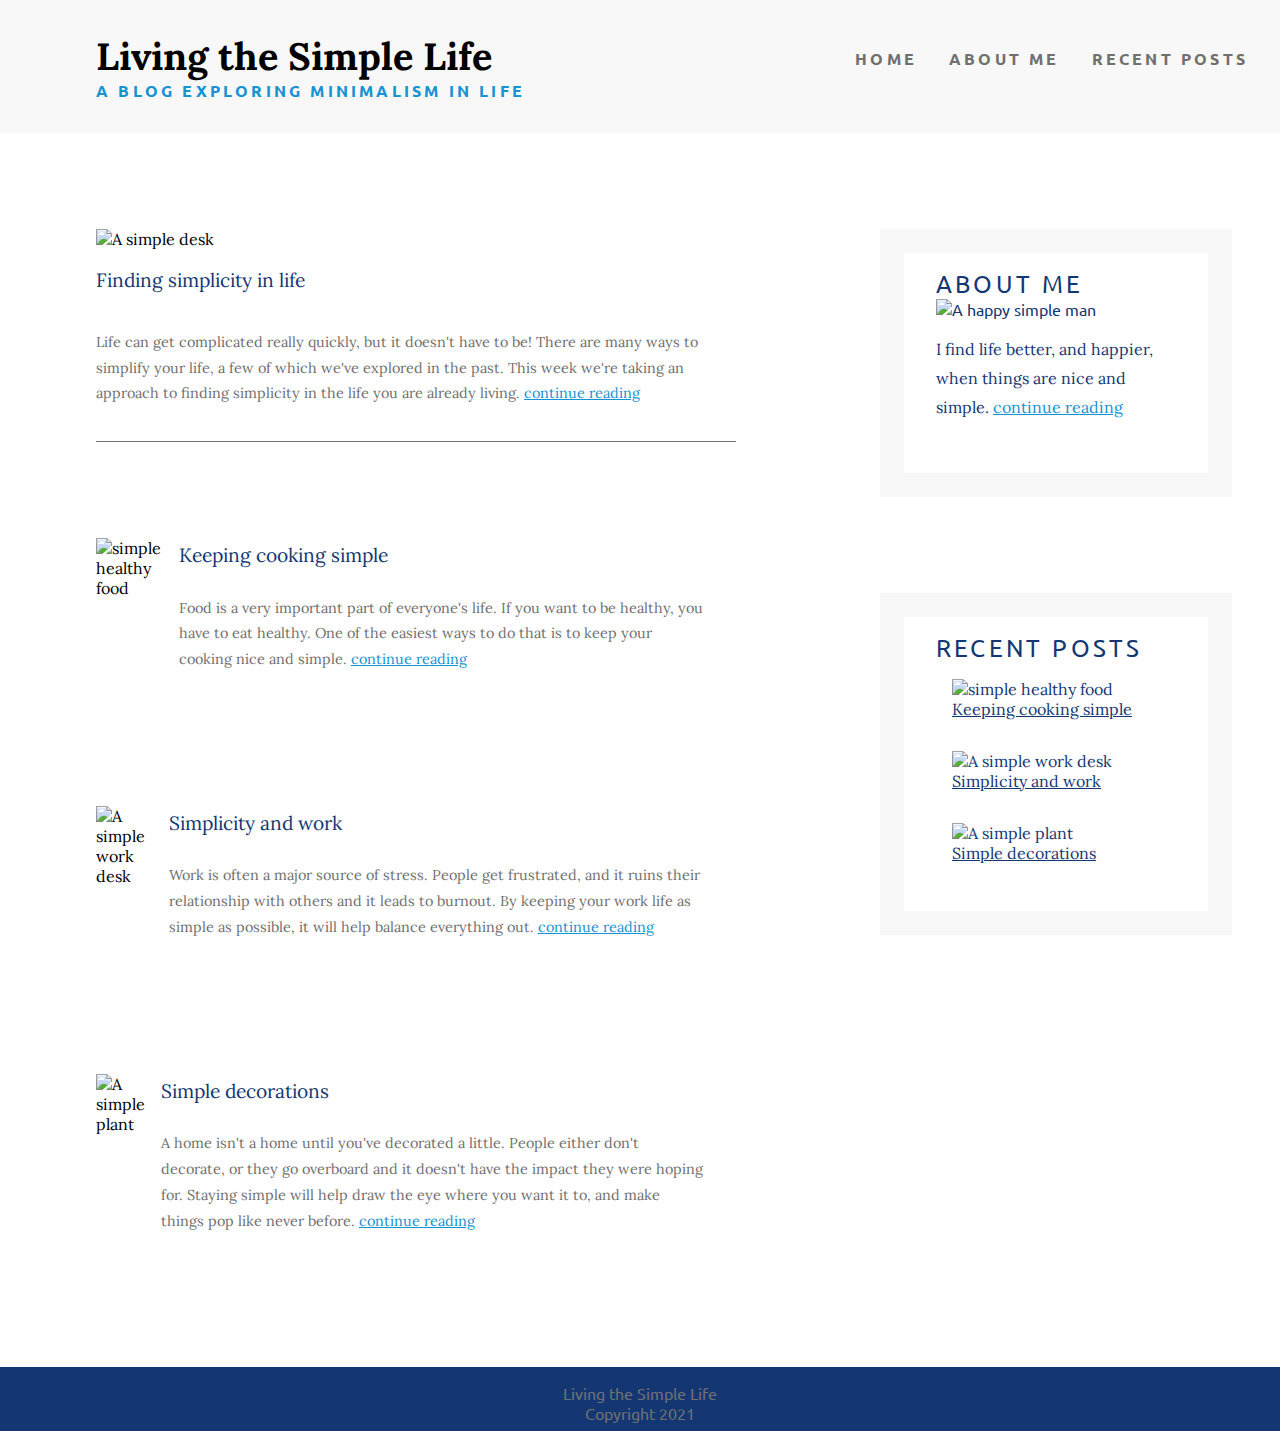
==== index.html @ 55fd1b82 "add decorations page" ====
<!DOCTYPE html>
<html>
    <head lang="en">
        <title>Living the Simple Life</title>
        <link href="./stylesheet.css" rel="stylesheet">
        <meta charset="UTF-8" />

        <style>
            @import url('https://fonts.googleapis.com/css2?family=Lora&family=Ubuntu:wght@700&display=swap');
            @import url('https://fonts.googleapis.com/css2?family=Lora&family=Ubuntu:wght@700&display=swap');
         </style>

    </head>
</html>
<body> 
    <header>
      <div class="container container-nav">
          <div class="site-title">
        <h1>Living the Simple Life</h1>
         <p class="subtitle"><strong>A BLOG EXPLORING MINIMALISM IN LIFE</strong></p>
      </div> <!--close site-title-->
       
        <nav>
           <ul>
             <li><a href="/Users/casvalkyriespicer/Documents/GitHub/simple-life-layout/index.html"><strong>HOME</strong></a></li>
             <li><a href="/Users/casvalkyriespicer/Documents/GitHub/simple-life-layout/about-me.html"><strong>ABOUT ME</strong></a></li>
             <li><a href="/Users/casvalkyriespicer/Documents/GitHub/simple-life-layout/recent-posts.html"><strong>RECENT POSTS</strong></a></li>
           </ul>
         </nav>  
       </div> <!--close container container-nav-->
    </header>

    <div class="large-container">
       <div class="inner-container"> 
        <div class="hero">
            <div class="heroImg">
               <img src="/Users/casvalkyriespicer/Documents/GitHub/simple-life-layout/images/simpledesk.jpg" alt="A simple desk">
            </div> 
                <div class="heroText">
                   <p class="blogTitleHero">Finding simplicity in life</p>
                   <p class="innerHeroText">Life can get complicated really quickly, but it doesn't have to be! 
                               There are many ways to simplify your life, a few of which we've explored in the past. 
                               This week we're taking an approach to finding simplicity in the life you are already living. <a href="/Users/casvalkyriespicer/Documents/GitHub/simple-life-layout/Finding-Simplicity-In-Life.html">continue reading</a></p>
                </div><!--close heroText-->
        </div><!--close hero-->

        <div class="blogsSection">
            <div class="subsection">
                <div class="innerBlogImg">
                   <img src="/Users/casvalkyriespicer/Documents/GitHub/simple-life-layout/images/simplefood.jpg" alt="simple healthy food">
                </div><!--close innerBlogImg-->
                <div class="innerBlogText">
                     <p class="blogTitle">Keeping cooking simple</p>
                     <p class="text">Food is a very important part of everyone's life.
                                     If you want to be healthy, you have to eat healthy.
                                     One of the easiest ways to do that is to keep your cooking nice and simple. <a href="/Users/casvalkyriespicer/Documents/GitHub/simple-life-layout/Keeping-Cooking-Simple.html">continue reading</a></p>
                </div><!--close innerBlogText-->
            </div><!--close subsection-->

             <div class="subsection">
                <div class="innerBlogImg">
                   <img src="/Users/casvalkyriespicer/Documents/GitHub/simple-life-layout/images/simplework.jpg" alt="A simple work desk">
                </div><!--close innerBlogImg-->
                <div class="innerBlogText">
                   <p class="blogTitle">Simplicity and work</p>
                   <p class="text">Work is often a major source of stress. 
                                   People get frustrated, and it ruins their relationship with others and it leads to burnout. 
                                   By keeping your work life as simple as possible, it will help balance everything out. <a href="/Users/casvalkyriespicer/Documents/GitHub/simple-life-layout/Simplicity-And-Work.html">continue reading</a></p>
                </div><!--close innerBlogText-->
            </div><!--close subsection-->

            <div class="subsection">
                 <div class="innerBlogImg">
                    <img src="/Users/casvalkyriespicer/Documents/GitHub/simple-life-layout/images/simpleplant.jpg" alt="A simple plant">
                </div><!--close innerBlogImg-->
                <div class="innerBlogText">
                    <p class="blogTitle">Simple decorations</p>
                    <p class="text">A home isn't a home until you've decorated a little. 
                                    People either don't decorate, or they go overboard and it doesn't have the impact they were hoping for. 
                                    Staying simple will help draw the eye where you want it to, and make things pop like never before. <a href="/Users/casvalkyriespicer/Documents/GitHub/simple-life-layout/Simple-Decorations.html">continue reading</a></p>
                </div><!--close innerBlogText-->
            </div><!--close subsection-->

          </div><!--close blogsSection-->
        </div><!--close inner-container-->     

         <div class="main-sidebar">
             <div class="sidebarChild">
                <p class="thumbNails">ABOUT ME</p>
                <img src="/Users/casvalkyriespicer/Documents/GitHub/simple-life-layout/images/simpleman.jpg" alt="A happy simple man">
                <p class="aboutMeText">I find life better, and happier, when things are nice and simple. <a href="/Users/casvalkyriespicer/Documents/GitHub/simple-life-layout/about-me.html">continue reading</a></p>
            </div><!--close sidebarChild-->
             <div class="sidebarChild">
                <p class="thumbNails">RECENT POSTS</p>

                <div class="thumbnailPostSections">
                    <img src="/Users/casvalkyriespicer/Documents/GitHub/simple-life-layout/images/simplefood.jpg" alt="simple healthy food">
                    <p class="thumbnailBlogTitle"><a href="/Users/casvalkyriespicer/Documents/GitHub/simple-life-layout/Keeping-Cooking-Simple.html">Keeping cooking simple</a></p>
                </div><!--close thumbnailPostSections-->

                <div class="thumbnailPostSections">
                    <img src="/Users/casvalkyriespicer/Documents/GitHub/simple-life-layout/images/simplework.jpg" alt="A simple work desk">
                    <p class="thumbnailBlogTitle"><a href="/Users/casvalkyriespicer/Documents/GitHub/simple-life-layout/Simplicity-And-Work.html">Simplicity and work</a></p>
                </div><!--close thumbnailPostSections-->

                <div class="thumbnailPostSections">
                    <img src="/Users/casvalkyriespicer/Documents/GitHub/simple-life-layout/images/simpleplant.jpg" alt="A simple plant">
                    <p class="thumbnailBlogTitle"><a href="/Users/casvalkyriespicer/Documents/GitHub/simple-life-layout/Simple-Decorations.html">Simple decorations</a></p>
                </div><!--close thumbnailPostSections-->

             </div><!--close sidebarChild-->
         </div><!--close main-sidebar-->
    </div><!--close large container-->
    <footer>
        <p>Living the Simple Life</br>
        Copyright 2021</p>
    </footer>
</body>
---- stylesheet.css ----
:root {
    --white: #f8f8f8;
    --grey: #707070;
    --light-grey: #EBEBEB;
    --blue: #1792D2;
    --navy: #143774;
    --ff-primary: 'Lora', serif;
    --ff-secondary: 'Ubuntu', sans-serif;
}

body {
    font-family: var(--ff-primary);
    margin: 0;
    background-color: white;
}

/* HEADER with Nav BAR */

header {
    padding: 2em 0;
    background-color: var(--white);
}

.container {
   /*border: 2px magenta solid;*/
   width: 90%;
   max-width: 100rem;
   /*margin: 0 auto; this centered our container div!*/
}

.container-nav {
   /*border: 2px magenta solid;  this allowed me to see the border of the container container-nav div so I could center the content */
   display: flex;
   justify-content: space-between; 
   margin-left: 6em;
}

h1 {
    font-size: 2.375rem;
    margin: 0;
    text-align: left;
}

.subtitle {
    font-family: var(--ff-secondary);
    text-align: left;
    letter-spacing: .2rem;
}

nav li {
    /*color: var(--grey);
    font-size: 1rem;
    font-size: .75rem; 
    width: auto;*/
    margin-left: 2em;
    font-family: var(--ff-secondary);
    letter-spacing: .2rem;
    text-align: right;
    /*border: 2px magenta solid;*/
    margin-left: 2em;
    margin-right: 0;
}


a {
    color: var(--grey);
}

nav a {
    text-decoration: none;
    padding: .25em 0;
    font-weight: 700;
}

nav a:hover,
nav a:focus {
    /*background-color: #FFDEAC;*/
    transition: all .9s ease;
    /*border-radius: .2rem;*/
    border-bottom: 1px solid #707070;
    /*opacity: rgba(255, 222, 172, 0.6); this didn't work after removing background color. why? */
}

.current-page {
   border-bottom: 1px solid #707070;
}

.current-page:hover {
   background-color: var(--white);
}

nav ul {
    /*border: 2px magenta solid;*/
    list-style: none;
    display: flex;
    flex-direction: row;
    padding: 0;
    justify-content: center;
}

/* BLOG BODY STYLING */

.title {
    color: var(--navy);
}

p {
    color: var(--blue);
    margin: 0;
}

.blogTitle {
    /*border: 2px magenta solid;*/
    color: var(--navy);
    font-size: 1.2rem;
    text-align: left;
    padding: 0 1em 1.2em 0em;
    margin-top: 0;
}

.blogTitleHero {
    padding: 0 1em 1.2em 0;
    margin-left: 0;
    text-align: left;
    color: var(--navy);
    font-size: 1.2rem;
}

.text {
    color: var(--grey);
    font-size: .9rem;
    margin-top: 0;
}

.innerHeroText {
    margin-left: 0;
    text-align: left;
    font-size: .9rem;
    color: var(--grey);
    font-size: .9rem;
}

img {
    width: 100%;
    height: auto;
}

.large-container {
    /*border: 2px magenta solid;*/
    display: flex;
    background-color: white;
}

.thumbNails,
.sidebarChild {
    color: var(--navy);
    font-family: var(--ff-secondary);  
}

.thumbNails {
    font-size: 1.5rem;
    letter-spacing: .2rem;
}

.sidebarChild {
    /*border: 2px magenta solid;*/
    border: 1.5em solid var(--white);
    padding: 1em 2em 2em 2em;
    margin-top: 6em;

}

.inner-container,
.hero,
.subsection {
    /*border: 2px magenta solid;*/
    padding: 3em;
}

.heroText {
    border-bottom: 1px solid var(--grey);
}

.innerBlogText {
    margin-left: 1em;
}

.aboutMeText {
    /*border: 2px magenta solid;*/
    font-family: var(--ff-primary);
    color: var(--navy);
    padding: 1em 1em 1.2em 0;
    line-height: 1.8;
}

.blogsSection {
    display: flex;
    flex-direction: column;
}

.subsection {
    display: flex;
    flex-direction: row;
}

.innerBlogText,
.text {
    /*border: 2px magenta solid;*/
    text-align: left;
    padding: 0 1em 1.2em 0em;
    /*width: 30em;*/
    margin-top: 0;
    line-height: 1.8;
}

.text a,
.innerHeroText a,
.aboutMeText a {
    color: var(--blue);
}

.heroText {
    /*border: 2px magenta solid;*/
    text-align: left;
    padding: 1.2em 1em 1.2em 0;
}

.sidebarChild {
    /*border: 2px magenta solid;*/
    width: 15em;
}

.thumbnailPostSections {
    /*border: 2px magenta solid;*/
    padding: 1em;
    font-family: var(--ff-primary);
    color: var(--navy);
    border-bottom: var(--grey);
}

.thumbnailBlogTitle a {
    font-family: var(--ff-primary);
    color: var(--navy);
}

.main-sidebar {
    padding: 0 3em 3em 3em;
}

/* ABOUT ME SECTION STYLING */

.blueSubtitle {
    color: var(--blue);
    font-family: var(--primary);
    font-size: 1rem;
}

.innerHeroText strong {
    font-family: var(--ff-secondary);
}

.large-container-blog {
    display: flex;
}

.heroImgAboutMe,
.heroImgWithClock,
.heroImgCooking,
.heroImgWork,
.heroImgDecorations {
    object-fit: cover;
    width: 100%;
    max-height: 850px;
}

.innerHeroText,
.blueSubtitle {
    margin: 1em 0 1em 0;
    line-height: 1.8;
}

footer p {
    background-color: var(--navy);
    color: var(--grey);
    font-family: var(--ff-secondary);
    height: 2em;
    padding: 1em;
    text-align: center;

}

/* media queries */

@media (max-width: 700px) {
   
    .container {
        margin: 0 auto;
    }

   .container-nav {
       flex-direction: column;
       
   }
   
   header {
       text-align: center;
   }

   h1,
   .subtitle {
       text-align: center;
   }
   
   nav ul {
       flex-direction: column;
   }
   
   nav li {
       margin: .5em 0;  
       text-align: center;   
   }

   .large-container {
       flex-direction: column;
   }

   .main-sidebar,
   .sidebarChild {
       margin: 0 auto;
   }

   .subsection {
    flex-direction: column;
   }

   .large-container-blog {
       flex-direction: column;
   }
}
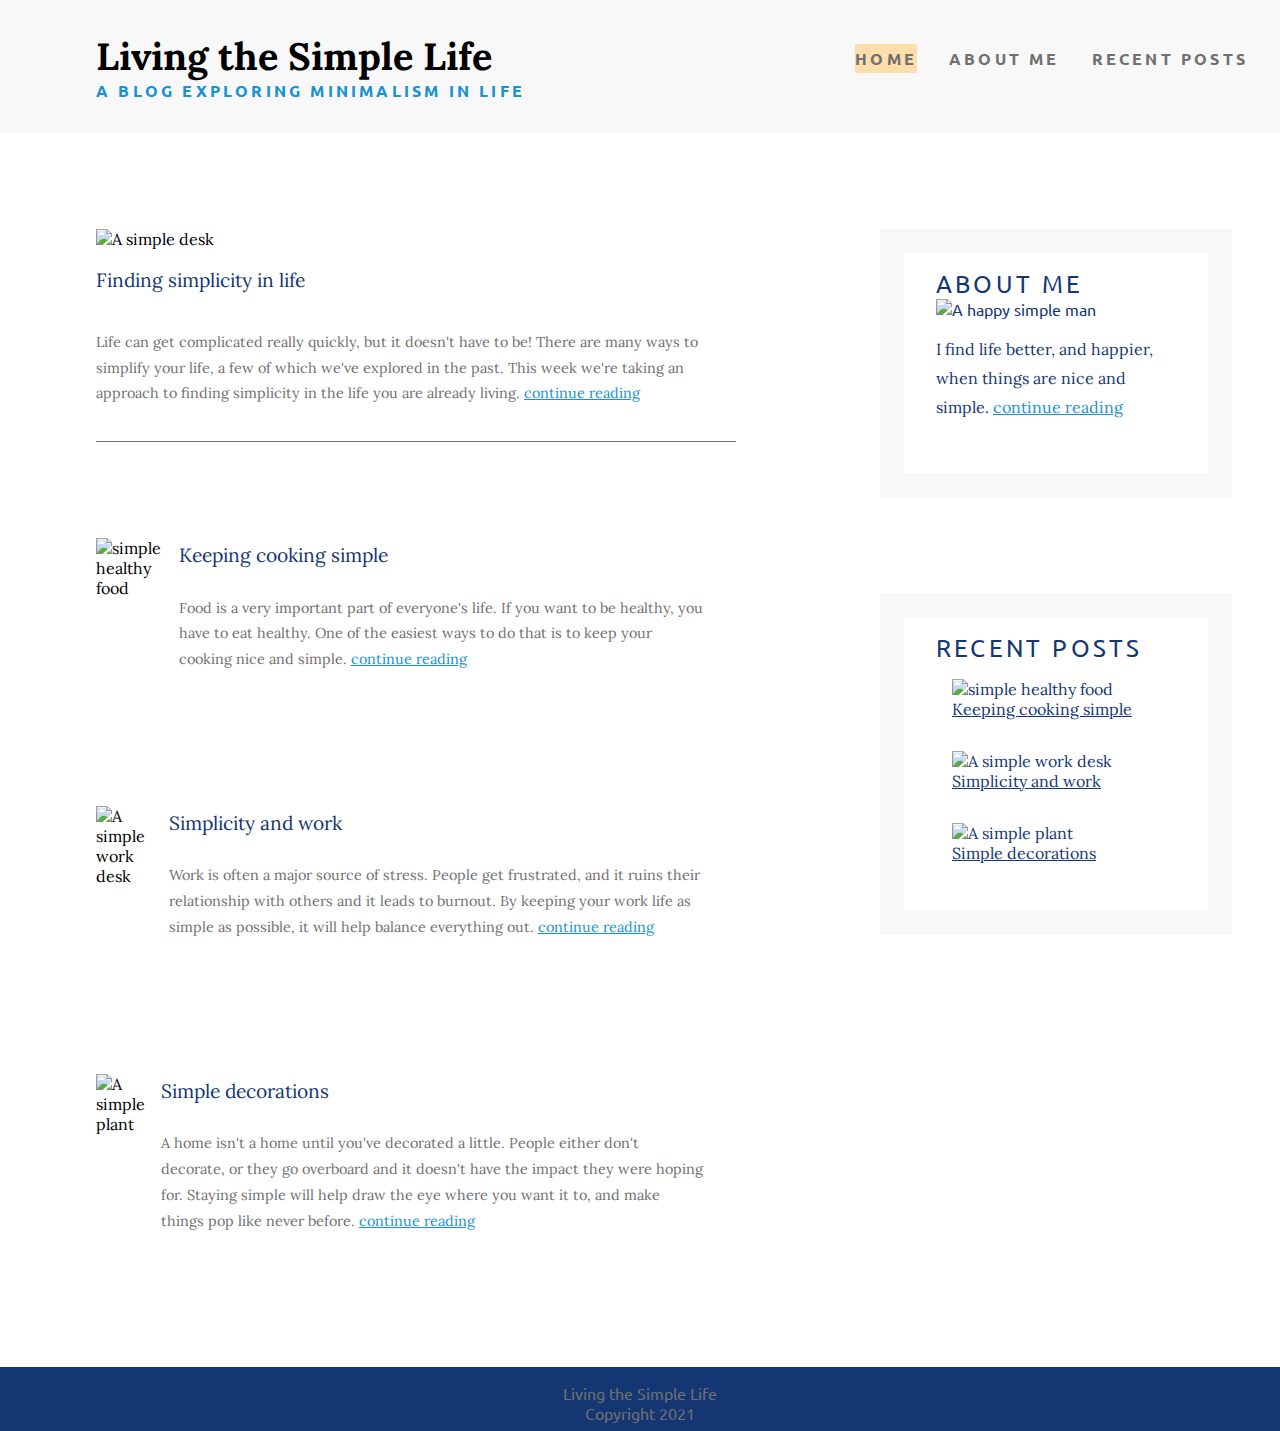
==== commit 82b9a21c: "adding JS" ====
--- a/index.html
+++ b/index.html
@@ -20,11 +20,11 @@
          <p class="subtitle"><strong>A BLOG EXPLORING MINIMALISM IN LIFE</strong></p>
       </div> <!--close site-title-->
        
-        <nav>
+        <nav id="navbar">
            <ul>
-             <li><a href="/Users/casvalkyriespicer/Documents/GitHub/simple-life-layout/index.html"><strong>HOME</strong></a></li>
-             <li><a href="/Users/casvalkyriespicer/Documents/GitHub/simple-life-layout/about-me.html"><strong>ABOUT ME</strong></a></li>
-             <li><a href="/Users/casvalkyriespicer/Documents/GitHub/simple-life-layout/recent-posts.html"><strong>RECENT POSTS</strong></a></li>
+            <li id="home-selector"><a href="/Users/casvalkyriespicer/Documents/GitHub/simple-life-layout/index.html" class="active"><strong>HOME</strong></a></li>
+            <li id="about-me-selector"><a href="/Users/casvalkyriespicer/Documents/GitHub/simple-life-layout/about-me.html"><strong>ABOUT ME</strong></a></li>
+            <li id="recent-posts-selector"><a href="/Users/casvalkyriespicer/Documents/GitHub/simple-life-layout/recent-posts.html"><strong>RECENT POSTS</strong></a></li>
            </ul>
          </nav>  
        </div> <!--close container container-nav-->
@@ -115,4 +115,6 @@
         <p>Living the Simple Life</br>
         Copyright 2021</p>
     </footer>
+
+    <script src="/Users/casvalkyriespicer/Documents/GitHub/simple-life-layout/index.js"></script>
 </body>--- a/stylesheet.css
+++ b/stylesheet.css
@@ -82,14 +82,15 @@
     /*opacity: rgba(255, 222, 172, 0.6); this didn't work after removing background color. why? */
 }
 
-.current-page {
-   border-bottom: 1px solid #707070;
-}
-
-.current-page:hover {
-   background-color: var(--white);
-}
-
+/*.current-page {
+   /*border-bottom: 1px solid #707070;
+   background-color: red;
+}
+*/
+
+.active {
+    background-color: #FFDEAC;
+}
 nav ul {
     /*border: 2px magenta solid;*/
     list-style: none;
@@ -248,7 +249,7 @@
     padding: 0 3em 3em 3em;
 }
 
-/* ABOUT ME SECTION STYLING */
+/* ABOUT ME AND BLOG SECTION STYLING */
 
 .blueSubtitle {
     color: var(--blue);
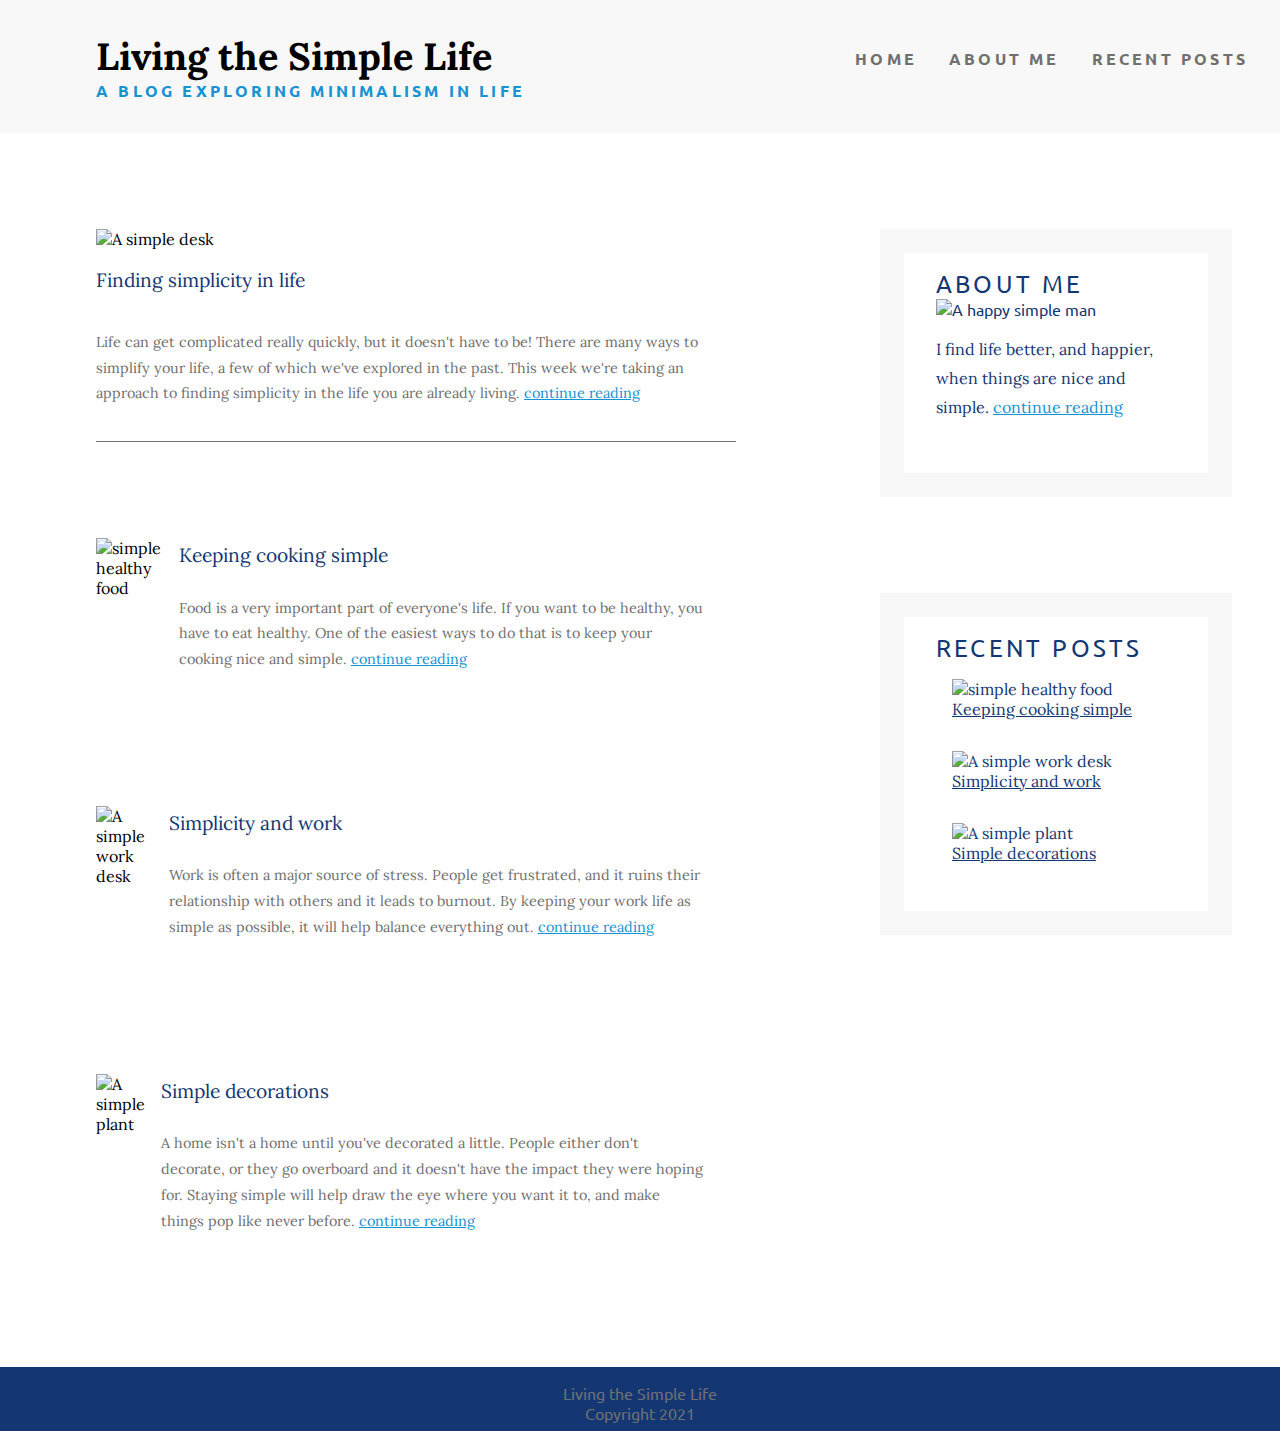
==== commit 504cb35e: "Update index.html" ====
--- a/index.html
+++ b/index.html
@@ -22,7 +22,7 @@
        
         <nav id="navbar">
            <ul>
-            <li id="home-selector"><a href="/Users/casvalkyriespicer/Documents/GitHub/simple-life-layout/index.html" class="active"><strong>HOME</strong></a></li>
+            <li id="home-selector"><a href="/Users/casvalkyriespicer/Documents/GitHub/simple-life-layout/index.html"><strong>HOME</strong></a></li>
             <li id="about-me-selector"><a href="/Users/casvalkyriespicer/Documents/GitHub/simple-life-layout/about-me.html"><strong>ABOUT ME</strong></a></li>
             <li id="recent-posts-selector"><a href="/Users/casvalkyriespicer/Documents/GitHub/simple-life-layout/recent-posts.html"><strong>RECENT POSTS</strong></a></li>
            </ul>
